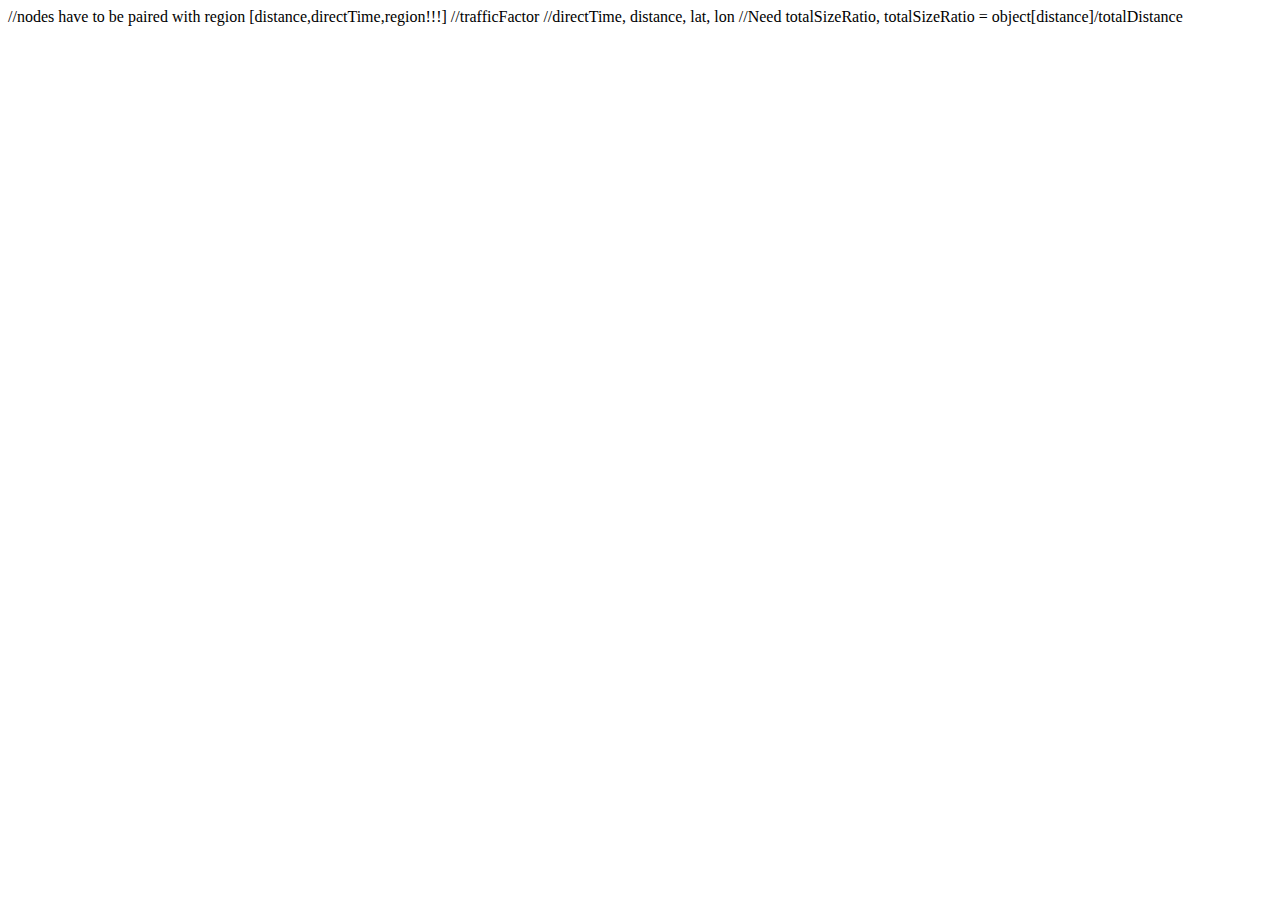
==== main/algorithm.html @ 583f583f "replaced everything in new repo" ====
<html>
	<head>
	</head>
	<body>
		<script language = "javascript" type = "text/javascript">
		function calculateTime(TrafficFactorInfo,nodes, totalDistance, day, startTime){ 
			integrand = [];
			totalTimeElapsed = 0


			for(i = 0; i < nodes.length;i++){
				totalSizeRatio = nodes[1]/totalDistance
				integrand.append((trafficFactorInfo[nodes[2]][day][(startTime+totalTimeElapsed) - (startTime+totalTimeElapsed)%10]*nodes[2])*totalSizeRatio);
				totalTimeElapsed += ((trafficFactorInfo[nodes[2]][day][(startTime+totalTimeElapsed) - (startTime+totalTimeElapsed)%10]*nodes[2])*totalSizeRate)
			}
			return sum(integrand)
		}

		</script>
	</body>
</html>


//nodes have to be paired with region [distance,directTime,region!!!]
//trafficFactor
//directTime, distance, lat, lon
//Need totalSizeRatio, totalSizeRatio = object[distance]/totalDistance
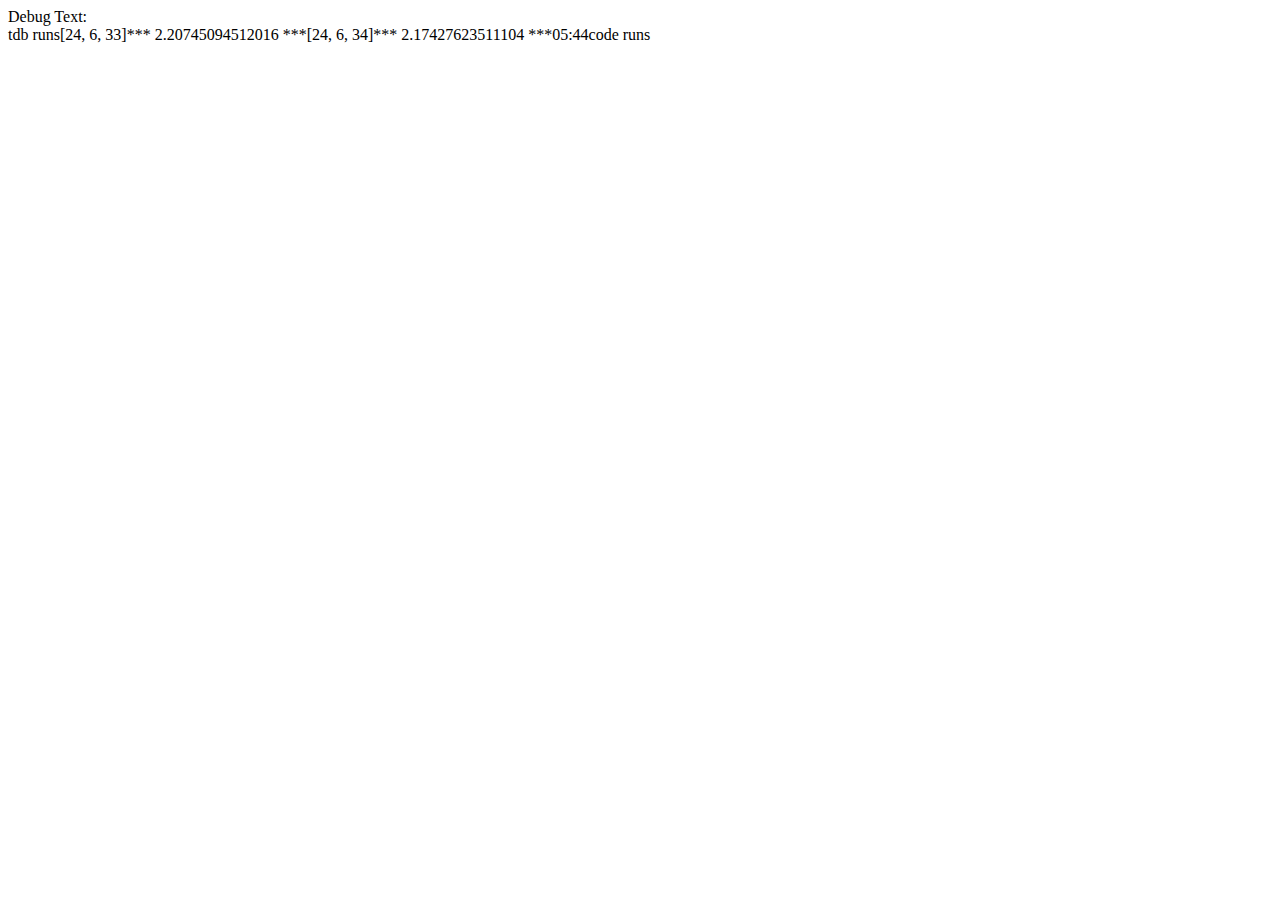
==== commit 79e311a5: "tuned GetMeThere.js, laughed, cried, and ate a caffeine cookiealong the way" ====
--- a/main/algorithm.html
+++ b/main/algorithm.html
@@ -1,29 +1,18 @@
 <html>
 	<head>
+	<script id="tdi" type="text/javascript" src="traffic-data-index.js"></script>
+    <script type="text/javascript" src="tools.js"></script>
 	</head>
-	<body>
-		<script language = "javascript" type = "text/javascript">
-		function calculateTime(TrafficFactorInfo,nodes, totalDistance, day, startTime){ 
-			integrand = [];
-			totalTimeElapsed = 0
+	<body onload="test()">
+		
+
+		
+		<p id="debug"> Debug Text: <br> </p>
+		
+		
+		
+		
 
 
-			for(i = 0; i < nodes.length;i++){
-				totalSizeRatio = nodes[1]/totalDistance
-				integrand.append((trafficFactorInfo[nodes[2]][day][(startTime+totalTimeElapsed) - (startTime+totalTimeElapsed)%10]*nodes[2])*totalSizeRatio);
-				totalTimeElapsed += ((trafficFactorInfo[nodes[2]][day][(startTime+totalTimeElapsed) - (startTime+totalTimeElapsed)%10]*nodes[2])*totalSizeRate)
-			}
-			return sum(integrand)
-		}
-
-		</script>
 	</body>
 </html>
-
-
-//nodes have to be paired with region [distance,directTime,region!!!]
-//trafficFactor
-//directTime, distance, lat, lon
-//Need totalSizeRatio, totalSizeRatio = object[distance]/totalDistance
-
-
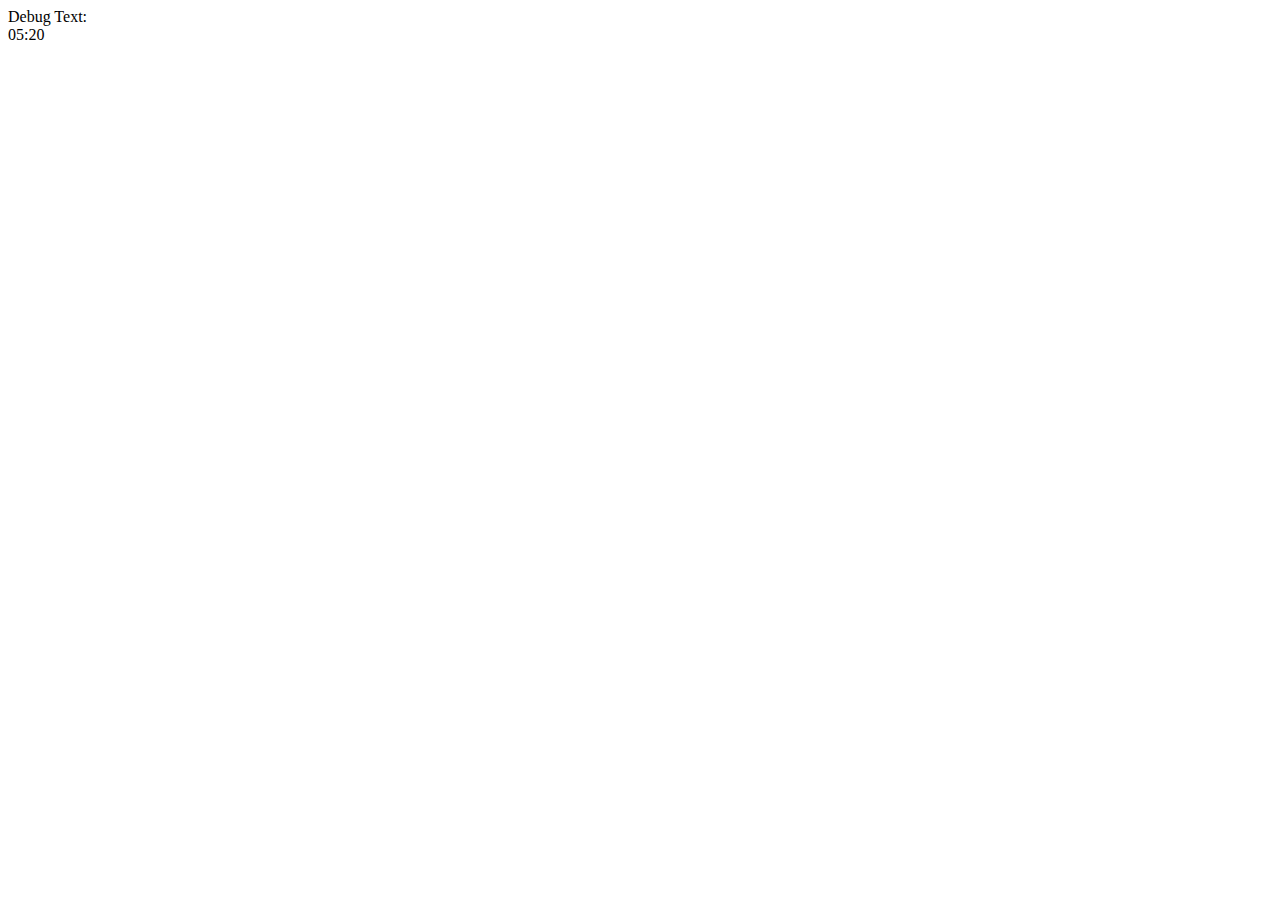
==== commit 8628e31c: "implemented reverse traffic search, feelin like a BOSS" ====
--- a/main/algorithm.html
+++ b/main/algorithm.html
@@ -1,7 +1,7 @@
 <html>
 	<head>
 	<script id="tdi" type="text/javascript" src="traffic-data-index.js"></script>
-    <script type="text/javascript" src="tools.js"></script>
+    <script type="text/javascript" src="GetMeThere.js"></script>
 	</head>
 	<body onload="test()">
 		
